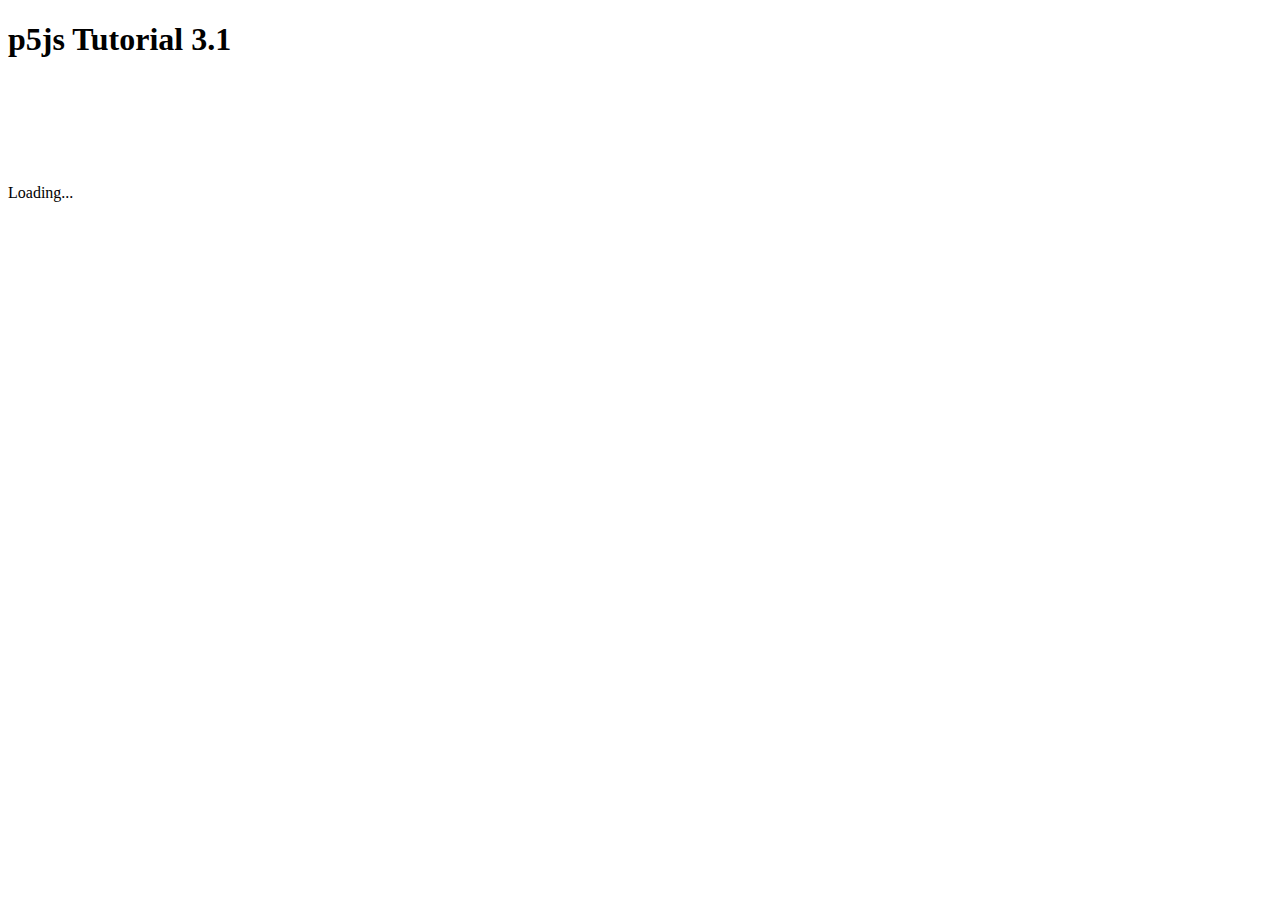
==== index.html @ 6d7e3df2 "Add files via upload" ====
<!DOCTYPE html>
<html>
  <head>
    <script src="p5.min.js"></script>
    <script src="p5.dom.js"></script>
    <script src="p5.sound.js"></script>


    <script src="sketch.js"></script>
  </head>
  <body>

    <h1>p5js Tutorial 3.1</h1>
    


  </body>
</html>
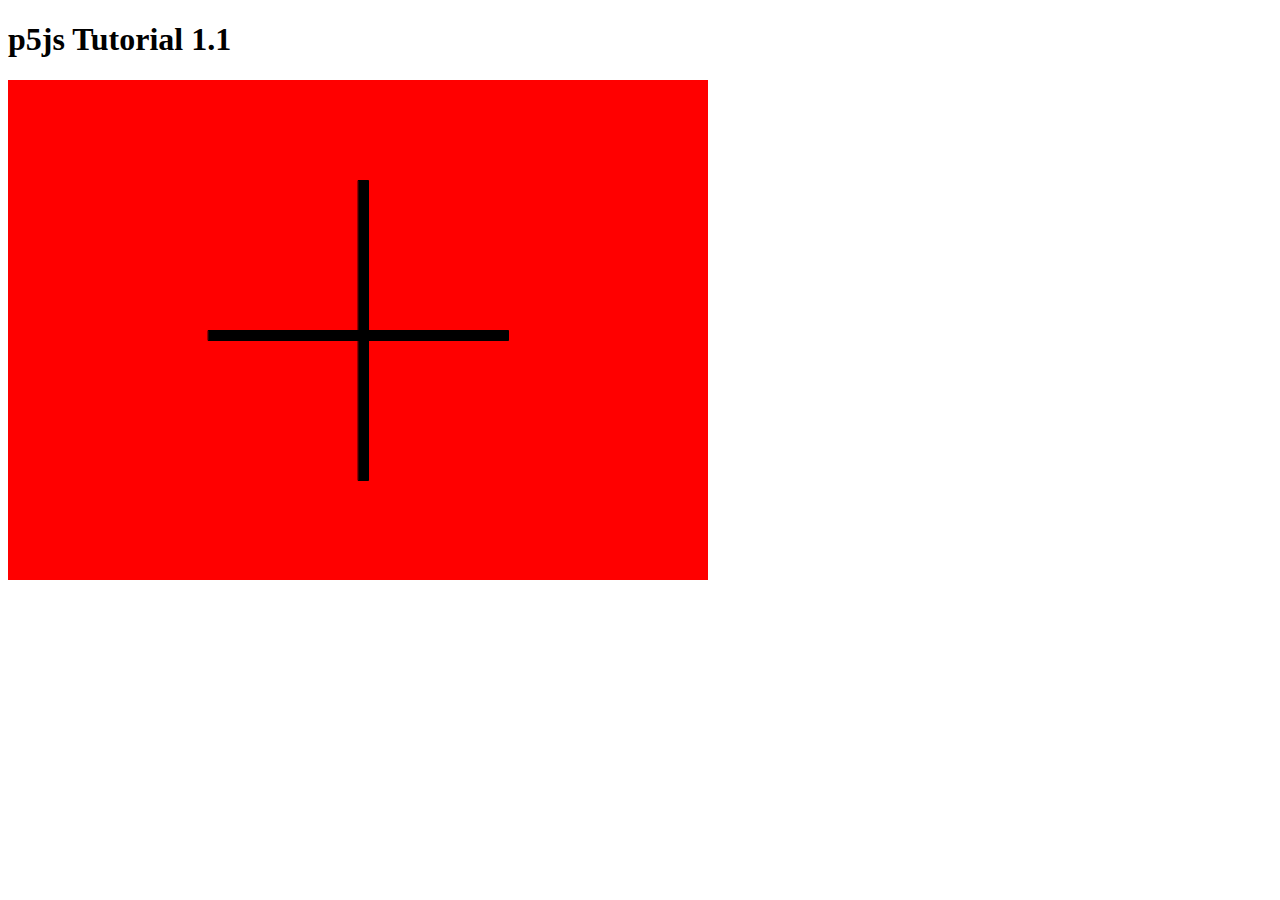
==== commit 812666df: "Add files via upload" ====
--- a/index.html
+++ b/index.html
@@ -10,7 +10,7 @@
   </head>
   <body>
 
-    <h1>p5js Tutorial 3.1</h1>
+    <h1>p5js Tutorial 1.1</h1>
     
 
 
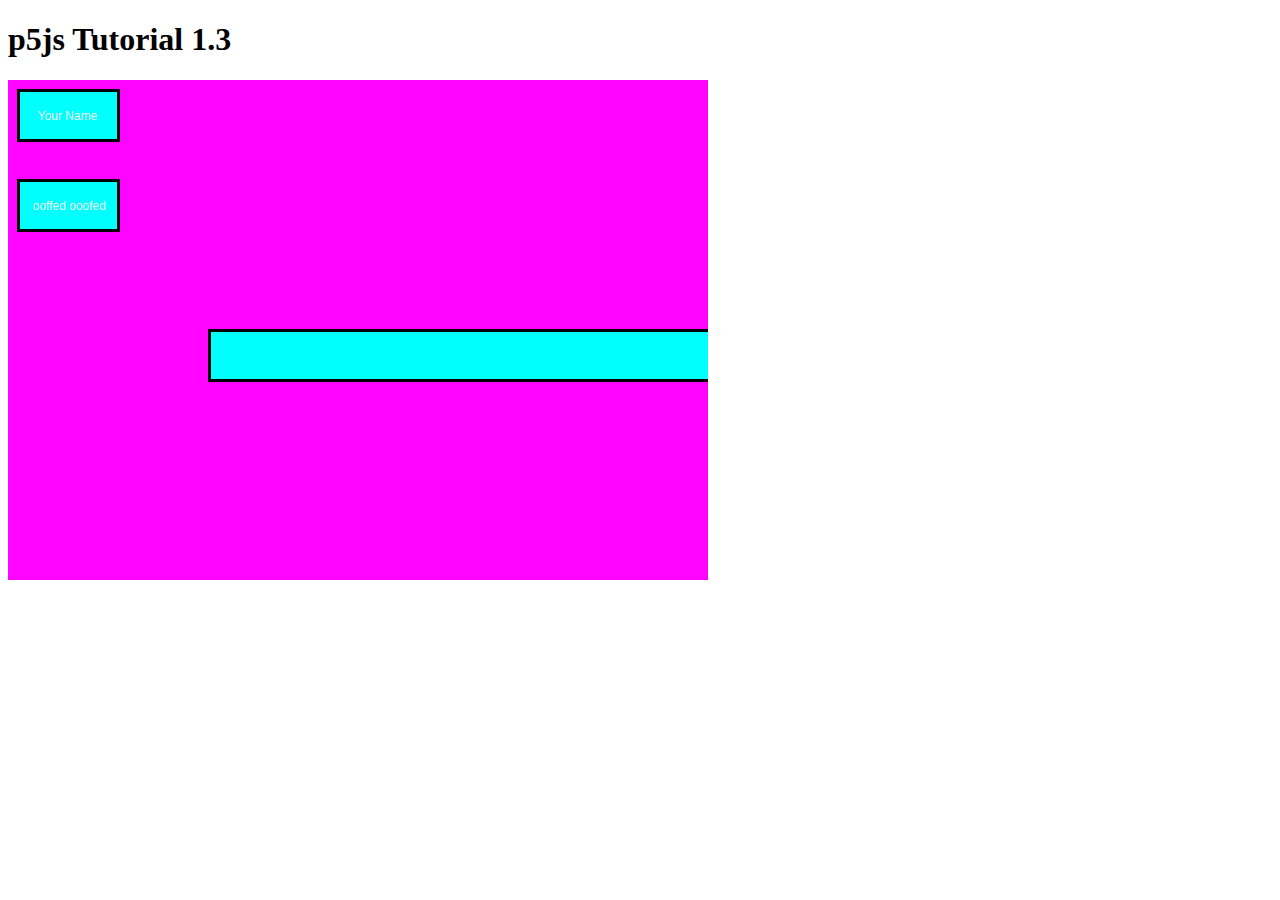
==== commit 8c51a3db: "Add files via upload" ====
--- a/index.html
+++ b/index.html
@@ -10,7 +10,7 @@
   </head>
   <body>
 
-    <h1>p5js Tutorial 1.1</h1>
+    <h1>p5js Tutorial 1.3</h1>
     
 
 
